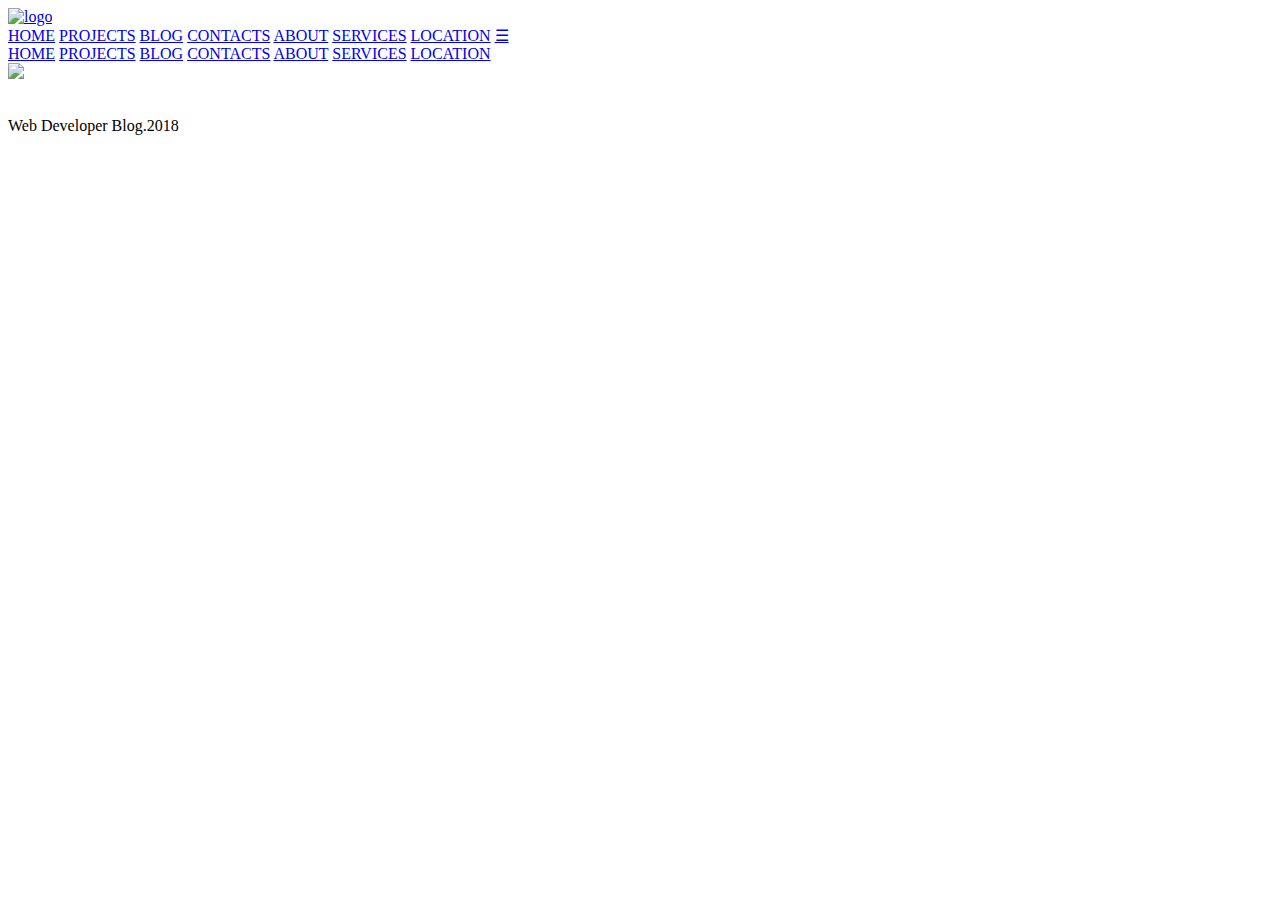
==== blog.html @ d9f551a3 "Add files via upload" ====
<!DOCTYPE html>
<html>

<head>
  <meta charset="utf-8">
  <title>Project: X</title>
  <link rel="stylesheet" href="css/style.css" />
  <link href="https://fonts.googleapis.com/css?family=Raleway" rel="stylesheet">
</head>
    <body style="color:Black; background-color:#ffffff ">
      <header>
        <div class="logo ">
          <a href="index.html "><img class="graficlogo " src="img/logo.png " alt="logo " </a>
        </div>
        <nav>
          <div class="topnav " id="myTopnav ">
            <a href="index.html ">HOME</a>
            <a href="project.html ">PROJECTS</a>
            <a href="blog.html ">BLOG</a>
            <a href="contact.html ">CONTACTS</a>
            <a href="about.html ">ABOUT</a>
            <a href="services.html ">SERVICES</a>
            <a href="location.html ">LOCATION</a>
            <a id="menu " href="# " class="icon ">&#9776;</a>

          </div>
        </nav>
      </header>
      
      <footer>
        <nav>
          <a href="index.html ">HOME</a>
          <a href="project.html ">PROJECTS</a>
          <a href="blog.html ">BLOG</a>
          <a href="contact.html ">CONTACTS</a>
          <a href="about.html ">ABOUT</a>
          <a href="services.html ">SERVICES</a>
          <a href="location.html ">LOCATION</a>
        </nav>
        <div class="logo ">
          <a href="index.html "><img class="graficlogo " src="img/logo.png " alt=" " />
          </a>
        </div>
        <div class="social">
          <a href="#"><img src="img/em.png" alt=""></a>
          <a href="#"><img src="img/face.png" alt=""></a>
          <a href="#"><img src="img/goo.png" alt=""></a>
          <a href="#"><img src="img/inst.png" alt=""></a>
          <a href="#"><img src="img/pint.png" alt=""></a>
        </div>
        <p>
          Web Developer Blog.2018
        </p>
      </footer>
      <script src="js/script.js "></script>
    </body>
</html>
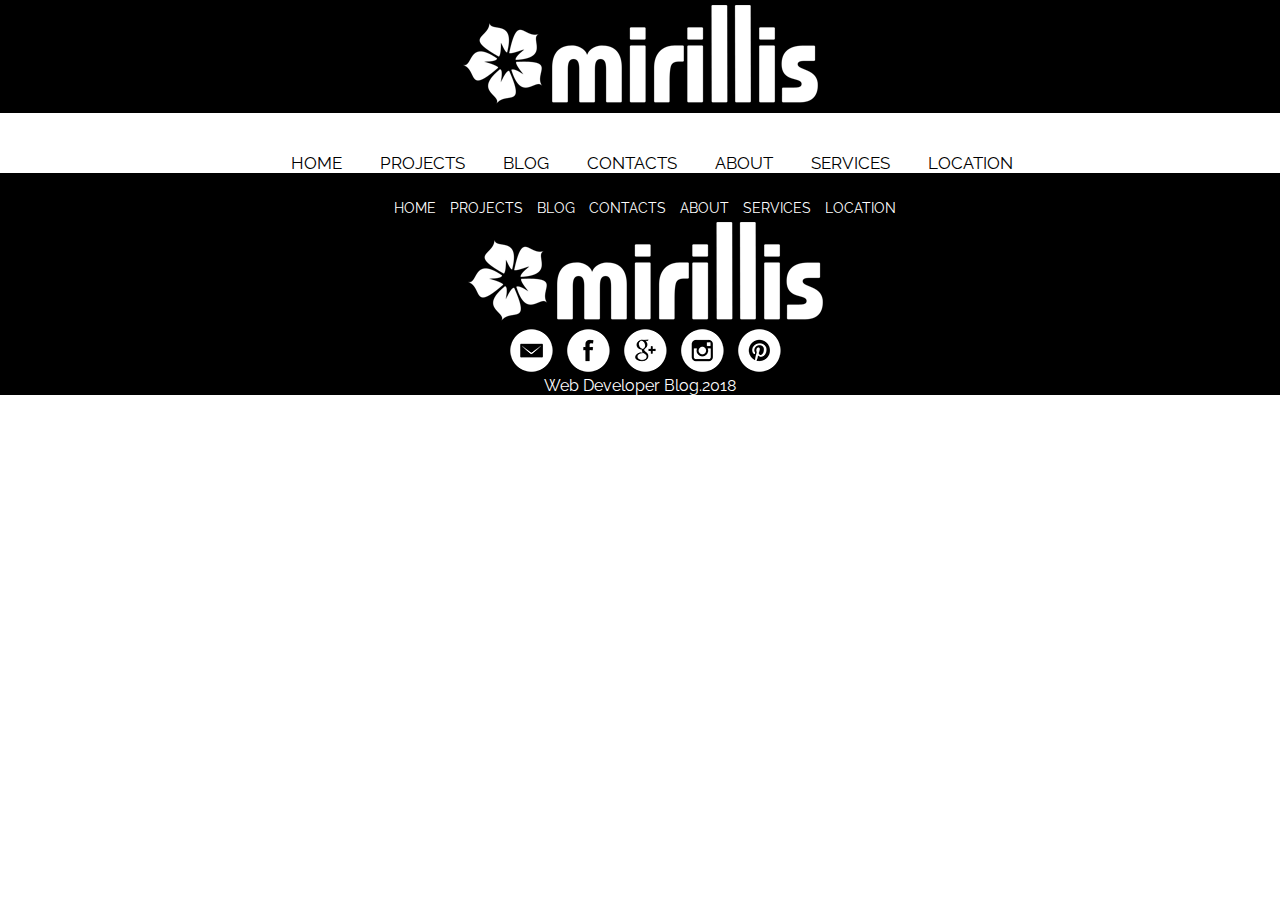
==== commit 14d24b1d: "First Page" ====
--- a/blog.html
+++ b/blog.html
@@ -1,57 +1,57 @@
-<!DOCTYPE html>
-<html>
-
-<head>
-  <meta charset="utf-8">
-  <title>Project: X</title>
-  <link rel="stylesheet" href="css/style.css" />
-  <link href="https://fonts.googleapis.com/css?family=Raleway" rel="stylesheet">
-</head>
-    <body style="color:Black; background-color:#ffffff ">
-      <header>
-        <div class="logo ">
-          <a href="index.html "><img class="graficlogo " src="img/logo.png " alt="logo " </a>
-        </div>
-        <nav>
-          <div class="topnav " id="myTopnav ">
-            <a href="index.html ">HOME</a>
-            <a href="project.html ">PROJECTS</a>
-            <a href="blog.html ">BLOG</a>
-            <a href="contact.html ">CONTACTS</a>
-            <a href="about.html ">ABOUT</a>
-            <a href="services.html ">SERVICES</a>
-            <a href="location.html ">LOCATION</a>
-            <a id="menu " href="# " class="icon ">&#9776;</a>
-
-          </div>
-        </nav>
-      </header>
-      
-      <footer>
-        <nav>
-          <a href="index.html ">HOME</a>
-          <a href="project.html ">PROJECTS</a>
-          <a href="blog.html ">BLOG</a>
-          <a href="contact.html ">CONTACTS</a>
-          <a href="about.html ">ABOUT</a>
-          <a href="services.html ">SERVICES</a>
-          <a href="location.html ">LOCATION</a>
-        </nav>
-        <div class="logo ">
-          <a href="index.html "><img class="graficlogo " src="img/logo.png " alt=" " />
-          </a>
-        </div>
-        <div class="social">
-          <a href="#"><img src="img/em.png" alt=""></a>
-          <a href="#"><img src="img/face.png" alt=""></a>
-          <a href="#"><img src="img/goo.png" alt=""></a>
-          <a href="#"><img src="img/inst.png" alt=""></a>
-          <a href="#"><img src="img/pint.png" alt=""></a>
-        </div>
-        <p>
-          Web Developer Blog.2018
-        </p>
-      </footer>
-      <script src="js/script.js "></script>
-    </body>
-</html>
+<!DOCTYPE html>
+<html>
+
+<head>
+  <meta charset="utf-8">
+  <title>Project: X</title>
+  <link rel="stylesheet" href="css/style.css" />
+  <link href="https://fonts.googleapis.com/css?family=Raleway" rel="stylesheet">
+</head>
+    <body style="color:Black; background-color:#ffffff ">
+      <header>
+        <div class="logo ">
+          <a href="index.html "><img class="graficlogo " src="img/logo.png " alt="logo " </a>
+        </div>
+        <nav>
+          <div class="topnav " id="myTopnav ">
+            <a href="index.html ">HOME</a>
+            <a href="project.html ">PROJECTS</a>
+            <a href="blog.html ">BLOG</a>
+            <a href="contact.html ">CONTACTS</a>
+            <a href="about.html ">ABOUT</a>
+            <a href="services.html ">SERVICES</a>
+            <a href="location.html ">LOCATION</a>
+            <a id="menu " href="# " class="icon ">&#9776;</a>
+
+          </div>
+        </nav>
+      </header>
+      
+      <footer>
+        <nav>
+          <a href="index.html ">HOME</a>
+          <a href="project.html ">PROJECTS</a>
+          <a href="blog.html ">BLOG</a>
+          <a href="contact.html ">CONTACTS</a>
+          <a href="about.html ">ABOUT</a>
+          <a href="services.html ">SERVICES</a>
+          <a href="location.html ">LOCATION</a>
+        </nav>
+        <div class="logo ">
+          <a href="index.html "><img class="graficlogo " src="img/logo.png " alt=" " />
+          </a>
+        </div>
+        <div class="social">
+          <a href="#"><img src="img/em.png" alt=""></a>
+          <a href="#"><img src="img/face.png" alt=""></a>
+          <a href="#"><img src="img/goo.png" alt=""></a>
+          <a href="#"><img src="img/inst.png" alt=""></a>
+          <a href="#"><img src="img/pint.png" alt=""></a>
+        </div>
+        <p>
+          Web Developer Blog.2018
+        </p>
+      </footer>
+      <script src="js/script.js "></script>
+    </body>
+</html>
--- a/css/style.css
+++ b/css/style.css
@@ -0,0 +1,173 @@
+* {
+  margin: 0;
+  padding: 0;
+}
+
+a {
+  text-decoration: none;
+}
+
+li {
+  text-decoration: none;
+  list-style:
+}
+
+body {
+  font-family: 'Raleway', sans-serif;
+}
+
+.logo {
+  background: #000000;
+  width: 100%;
+  display: flex;
+  justify-content: center;
+}
+
+.graficlogo {
+  padding: 5px;
+  max-width: 100%;
+  box-sizing: border-box;
+}
+.gallery {
+  width: 80%;
+  margin: auto;
+  display: flex;
+  flex-wrap: wrap;
+  margin-bottom: 50px;
+}
+.photo-itm {
+  width: 25%;
+}
+.photo-itm img {
+  box-sizing: border-box;
+  max-width: 100%;
+  opacity: 0.7%;
+}
+.photo-itm img:hover {
+  opacity: 1;
+}
+
+nav {
+  margin: auto;
+  width: 800px;
+}
+
+.topnav {
+  background-color: rgba(#28458e, 0.8);
+  font-size: 14px;
+  margin-top: 40px;
+}
+
+.topnav a {
+  color: #000000;
+  text-align: center;
+  padding: 15px 17px;
+  font-size: 17px;
+}
+
+.topnav a:hover {
+  border-bottom: 4px solid #000000;
+}
+
+.topnav .icon {
+  display: none;
+}
+
+.mw-100 {
+  max-width: 100%;
+}
+
+.advantages_container {
+  display: flex;
+  justify-content: center;
+}
+
+.advantages {
+  padding-top: 40px;
+  padding-bottom: 40px;
+  width: 70%;
+  display: flex;
+  justify-content: space-between;
+  text-align: center;
+  flex-wrap: wrap;
+}
+
+.advantages_item {
+  width: 30%;
+}
+
+footer {
+  width: 100%;
+  height: auto;
+  background: #000;
+  margin: 0 auto;
+  text-align: center;
+  padding-top: 25px;
+}
+
+footer a {
+  color: white;
+  font-size: 14px;
+  margin-left: 10px;
+}
+
+footer p {
+  color: white;
+}
+
+footer nav a:hover {
+  border-bottom: 1px solid white;
+}
+
+.social img {
+  margin-left: 10 px;
+  margin-bottom: 10 px;
+}
+
+.social img:hover {
+  background: #494949;
+  border-radius: 50%;
+}
+.photo-itm{
+  width: 45%;
+  margin-left: 10px;
+
+}
+
+@media screen and (max-width: 768px) {
+  .topnav a:not(:first-child) {
+    display: none;
+  }
+  .topnav a.icon {
+    float: right;
+    margin-top: -17px;
+    display: block;
+    color: Black;
+  }
+  nav {
+    width: 100%;
+    height: 100px;
+  }
+  .topnav.responsive {
+    position: relative;
+  }
+  .topnav.responsive a.icon {
+    position: absolute;
+    right: 0;
+    top: 0;
+  }
+  .topnav.responsive a {
+    float: none;
+    display: block;
+    text-align: left;
+  }
+  .advantages_item {
+    width: 45%;
+  }
+  @media screen and (max-width: 420px) {
+    .advantages {
+      flex-direction: column;
+    }
+    .advantages_item {
+      width: 100%;
+    }
